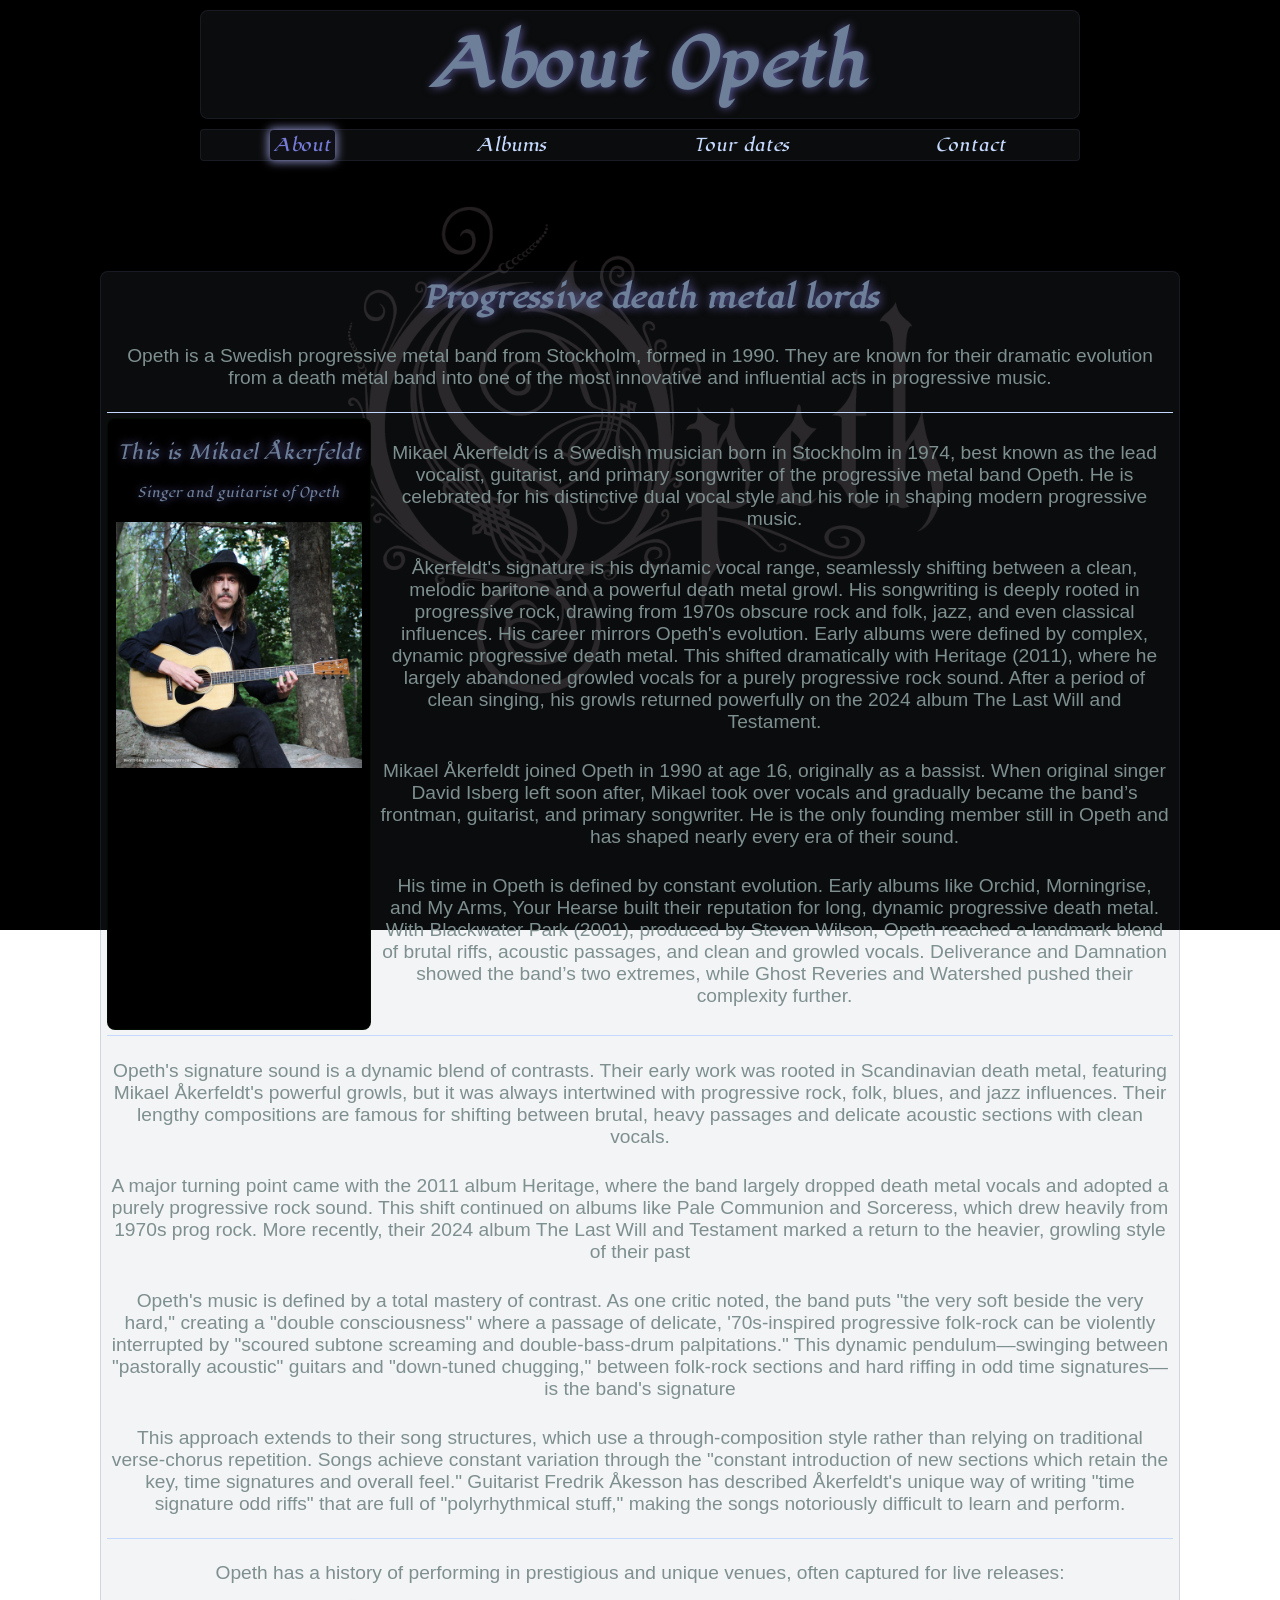
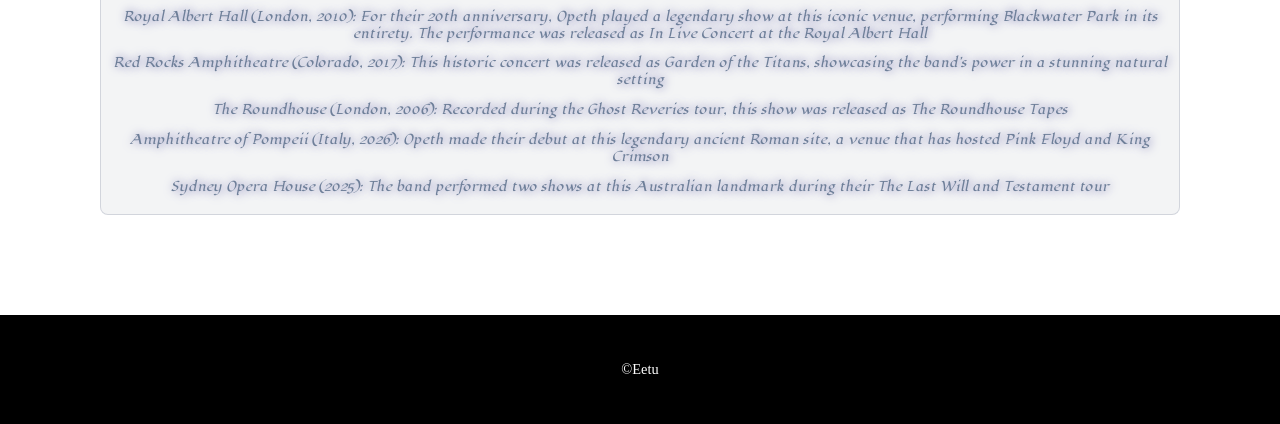
==== index.html @ fad4ced0 "first push - main" ====
<!DOCTYPE html>
<html lang="en">
<head>
    <meta charset="UTF-8">
    <meta name="viewport" content="width=device-width, initial-scale=1.0">
    <title>About</title>
    <link rel="stylesheet" href="./styles/styles.css">
    <link rel="stylesheet" href="./styles/header.css">
    <link rel="stylesheet" href="./styles/footer.css">
    <link rel="stylesheet" href="./styles/about.css"
    <link rel="preconnect" href="https://fonts.googleapis.com">
    <link rel="preconnect" href="https://fonts.gstatic.com" crossorigin>
    <link href="https://fonts.googleapis.com/css2?family=Lugrasimo&display=swap" rel="stylesheet">
</head>
<body>
    <header class="header">
        <div class="header__bgimg"></div>
        <h1 class="header__title">About Opeth</h1>
    </header>
    <nav class="menu">
        <div class="menu__item about__active"><a href="../pwd-opeth/index.html">About</a></div>
        <div class="menu__item "><a href="../pwd-opeth/html/albums.html">Albums</a></div>
        <div class="menu__item "><a href="../pwd-opeth/html/tourdates.html">Tour dates</a></div>
        <div class="menu__item "><a href="../pwd-opeth/html/contact.html">Contact</a></div>
    </nav>
    <main class="main">
        <div class="main__container">
            <div class="main__header">
                <h2 class="main__title">Progressive death metal lords</h2>
            </div>
            <div class="main__section">
                <p class="main__text">
                    Opeth is a Swedish progressive metal band from Stockholm, formed in 1990. 
                    They are known for their dramatic evolution from a death metal band into one of the most 
                    innovative and influential acts in progressive music.
                </p>                                            
            </div>
            <div class="main__section__img">
                <p class="main__section__img__text">This is Mikael Åkerfeldt</p>
                <p class="main__undertext">Singer and guitarist of Opeth</p>
                <div class="img__container">
                    <img src="./images/Mikael-Akerfeldt.png" alt="Mikael-Åkerfeldt" width="100%" height="auto">  
                </div>
            </div>
            <div class="main__section__text">
                <p class="main__text">
                    Mikael Åkerfeldt is a Swedish musician born in Stockholm in 1974, best known as the lead vocalist, guitarist, 
                    and primary songwriter of the progressive metal band Opeth. He is celebrated for his 
                    distinctive dual vocal style and his role in shaping modern progressive music.
                </p>
                <p class="main__text">
                    Åkerfeldt's signature is his dynamic vocal range, seamlessly shifting between a clean, melodic baritone and a powerful death metal growl. 
                    His songwriting is deeply rooted in progressive rock, drawing from 1970s obscure rock and folk, jazz, and even classical influences.
                    His career mirrors Opeth's evolution. Early albums were defined by complex, dynamic progressive death metal. 
                    This shifted dramatically with Heritage (2011), where he largely abandoned growled vocals for a purely progressive rock sound. 
                    After a period of clean singing, his growls returned powerfully on the 2024 album The Last Will and Testament.
                </p>
                <p class="main__text">
                    Mikael Åkerfeldt joined Opeth in 1990 at age 16, originally as a bassist. When original singer David Isberg left soon after, 
                    Mikael took over vocals and gradually became the band’s frontman, 
                    guitarist, and primary songwriter. He is the only founding member still in Opeth and has shaped nearly every era of their sound.
                </p>
                <p class="main__text">
                    His time in Opeth is defined by constant evolution. Early albums like Orchid, Morningrise, 
                    and My Arms, Your Hearse built their reputation for long, dynamic progressive death metal. With Blackwater Park (2001), 
                    produced by Steven Wilson, Opeth reached a landmark blend of brutal riffs, acoustic passages, 
                    and clean and growled vocals. Deliverance and Damnation showed the band’s two extremes, while Ghost Reveries and Watershed pushed their complexity further.
                </p>                
            </div>
            <div class="main__article">
                <p class="main__text">
                    Opeth's signature sound is a dynamic blend of contrasts. Their early work was rooted in Scandinavian death metal, 
                    featuring Mikael Åkerfeldt's powerful growls, but it was always intertwined with progressive rock, folk, blues, and jazz influences. 
                    Their lengthy compositions are famous for shifting between brutal, heavy passages and delicate acoustic sections with clean vocals.
                </p>
                <p class="main__text">
                    A major turning point came with the 2011 album Heritage, where the band largely dropped death metal vocals and 
                    adopted a purely progressive rock sound. This shift continued on albums like Pale Communion and Sorceress, which drew heavily from 1970s prog rock. 
                    More recently, their 2024 album The Last Will and Testament marked a return to the heavier, growling style of their past
                </p>
                <p class="main__text">
                    Opeth's music is defined by a total mastery of contrast. As one critic noted, the band puts "the 
                    very soft beside the very hard," creating a "double consciousness" where a passage of delicate, 
                    '70s-inspired progressive folk-rock can be violently interrupted by "scoured subtone screaming and double-bass-drum palpitations." 
                    This dynamic pendulum—swinging between "pastorally acoustic" guitars and "down-tuned chugging," 
                    between folk-rock sections and hard riffing in odd time signatures—is the band's signature
                </p>
                <p class="main__text">
                    This approach extends to their song structures, which use a through-composition style rather than 
                    relying on traditional verse-chorus repetition. Songs achieve constant variation through the "constant introduction of 
                    new sections which retain the key, time signatures and overall feel." Guitarist Fredrik Åkesson 
                    has described Åkerfeldt's unique way of writing "time signature odd riffs" that are full of "polyrhythmical stuff," 
                    making the songs notoriously difficult to learn and perform.
                </p>
                <div class="content__splitter"></div>
                <p class="main__text">
                    Opeth has a history of performing in prestigious and unique venues, often captured for live releases:
                </p>
                <p class="main__undertext">
                    Royal Albert Hall (London, 2010): For their 20th anniversary, Opeth played a legendary show at this iconic venue, 
                    performing Blackwater Park in its entirety. The performance was released as In Live Concert at the Royal Albert Hall
                </p>
                <p class="main__undertext">
                    Red Rocks Amphitheatre (Colorado, 2017): This historic concert 
                    was released as Garden of the Titans, showcasing the band's power in a stunning natural setting
                </p>
                <p class="main__undertext">
                    The Roundhouse (London, 2006): Recorded during the Ghost Reveries tour, this show was released as The Roundhouse Tapes
                </p>
                <p class="main__undertext">
                    Amphitheatre of Pompeii (Italy, 2026): Opeth made their debut at this legendary ancient Roman site, a venue that has hosted Pink Floyd and King Crimson
                </p>
                <p class="main__undertext">
                    Sydney Opera House (2025): The band performed two shows at this Australian landmark during their The Last Will and Testament tour
                </p>
            </div>                                                 
        </div>
    </main>
    <footer class="footer">
        <p class="footer__text">&copy;Eetu</p>
    </footer>
</body>
</html>
---- styles/styles.css ----
:root {
    --primary-font: "Lugrasimo", 'Lucida Calligraphy', 'Fondamento', cursive;
    --secondary-font: Inter, Haettenschweiler, 'Arial Narrow Bold', sans-serif;

    --primary-color: #6e7f99;
    --secondary-color: #c5d9ff;
    --third-color: #7e8f8f;
}

* {
    box-sizing: border-box;
}

html {
    height: 100vh;
}

body {
    margin: 0;
    background-image: url(../images/opeth_logo_big.jpg);
    background-repeat: no-repeat;
    background-size: cover;
    background-attachment: fixed;
    height: auto;
    background-position: center;
}

.menu {
    padding: 0;
    display: flex;
    flex-direction: row;
    width: 15%;
    background: #7e8a9117;
    border: 1px solid #4a567933;
    border-radius: 8px;
}

.menu__item {
    display: flex;
    padding: 4px;
    border-radius: 4px;
    opacity: 100%;
    font-size: 2vw;
    cursor: pointer;
    a {
        color: var(--secondary-color);
        text-decoration: none;
        font-family: var(--primary-font);
        text-align: center;
    }

    &:hover {
        background-color: #31325b;
        transition: color linear 0.4s;

        a {
            color: #e7f3f4;
        }
    }
}

.main {
    display: flex;
    height: 100%;
    padding: 64px;

}

.content {
    padding: 16px 0;
    display: grid;
    grid-template-columns: 1fr 1fr;
}

@media screen and (max-width: 600px) {
    .main {
        padding: 0 10px;
    }
    .menu {
        border-width: 1px;
        margin: 8px 48px;
        width: auto;
        display: grid;
        grid-template: 1fr 1fr / 1fr 1fr;
        height: 14vh;
        transition: none;
    }
    .menu__item {
        margin: auto;
        font-size: 5vw;
    }
}

@media screen and (min-width: 600px) {
    .menu {
        flex-direction: row;
        width: auto;
        justify-content: space-around;
        border-radius: 4px;
        margin: 20px;
        border-width: 1px;
    }
}

@media screen and (min-width: 1000px) {
    .main {
        padding: 100px;
    }

    .menu {
        margin: 10px 200px;
    }

    .menu__item {
        font-size: 1.3vw;
    }
}

@media screen and (min-width: 1400px) {
    .main {
        padding: 0 40px;
        margin: 100px;
    }
}

@media screen and (max-width: 1000px) {
    .main {
        height: 100%;
    }
}
---- styles/header.css ----
.header {
    font-family: var(--primary-font);
    font-weight: 400;
    font-style: normal;
    padding: 10px 0 10px 0;
    margin: 36px;
    border-radius: 8px;
    border-style: solid;
    border-width: 1px;
    background: #7e8a9117;
    border: 1px solid #4a567933;
}

.header__bgimg {
    display: flex;
    background-repeat: no-repeat;
    flex-grow: 1;
    width: 100%;
    height: auto;
}

.header__title {
    color: var(--primary-color);
    font-size: 6vw;
    margin: 0;
    padding-left: 2%;
    text-align: center;
    text-shadow: #615fa6 1px 0 10px;
}


@media screen and (min-width: 1000px) {
    .header {
        margin: 10px 200px;
    }
    .header__title {
        font-size: 5vw;
    }
}
---- styles/footer.css ----
.footer {
    padding: 32px;
    background-color: #000;
    height: 10%;
}

.footer__text {
    color: #fff;
    text-align: center;
    font-size: 0.9rem;
}

@media screen and (max-width: 600px) {
    .footer__text {
        font-size: 0.7rem;
    }
}
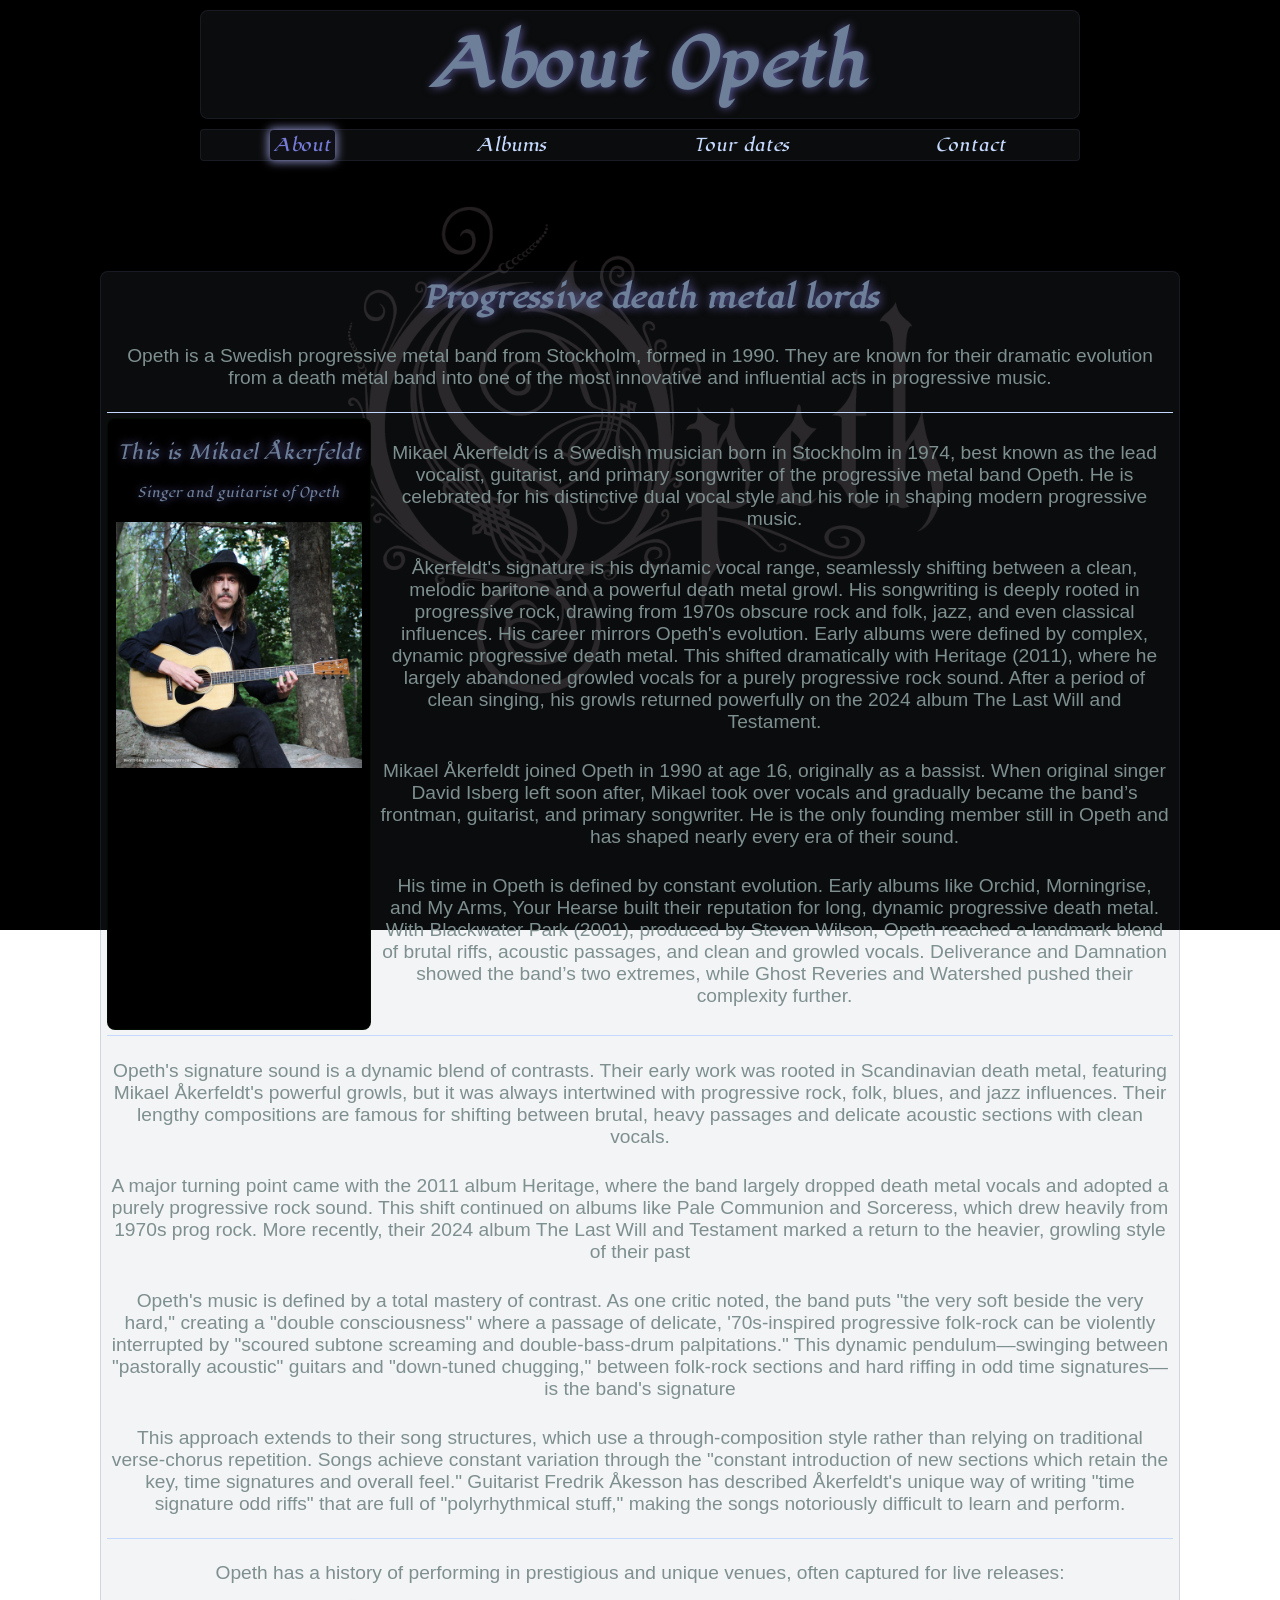
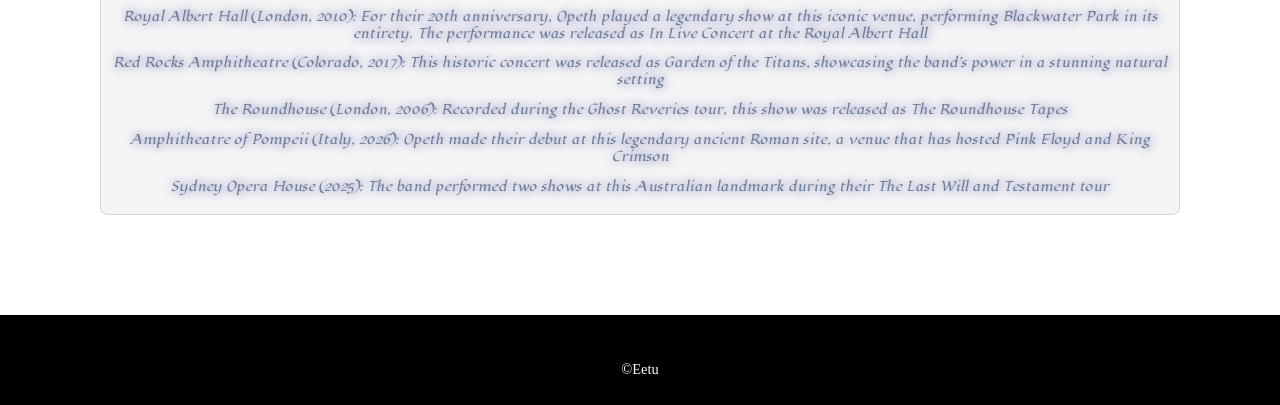
==== commit 60e86ed8: "page linking, height problem" ====
--- a/index.html
+++ b/index.html
@@ -18,10 +18,10 @@
         <h1 class="header__title">About Opeth</h1>
     </header>
     <nav class="menu">
-        <div class="menu__item about__active"><a href="../pwd-opeth/index.html">About</a></div>
-        <div class="menu__item "><a href="../pwd-opeth/html/albums.html">Albums</a></div>
-        <div class="menu__item "><a href="../pwd-opeth/html/tourdates.html">Tour dates</a></div>
-        <div class="menu__item "><a href="../pwd-opeth/html/contact.html">Contact</a></div>
+        <div class="menu__item about__active"><a href="./index.html">About</a></div>
+        <div class="menu__item "><a href="./html/albums.html">Albums</a></div>
+        <div class="menu__item "><a href="./html/tourdates.html">Tour dates</a></div>
+        <div class="menu__item "><a href="./html/contact.html">Contact</a></div>
     </nav>
     <main class="main">
         <div class="main__container">
--- a/styles/styles.css
+++ b/styles/styles.css
@@ -21,7 +21,7 @@
     background-repeat: no-repeat;
     background-size: cover;
     background-attachment: fixed;
-    height: auto;
+    min-height: 100vh;
     background-position: center;
 }
 
--- a/styles/footer.css
+++ b/styles/footer.css
@@ -1,7 +1,7 @@
 .footer {
     padding: 32px;
     background-color: #000;
-    height: 10%;
+    height: 10vh;
 }
 
 .footer__text {
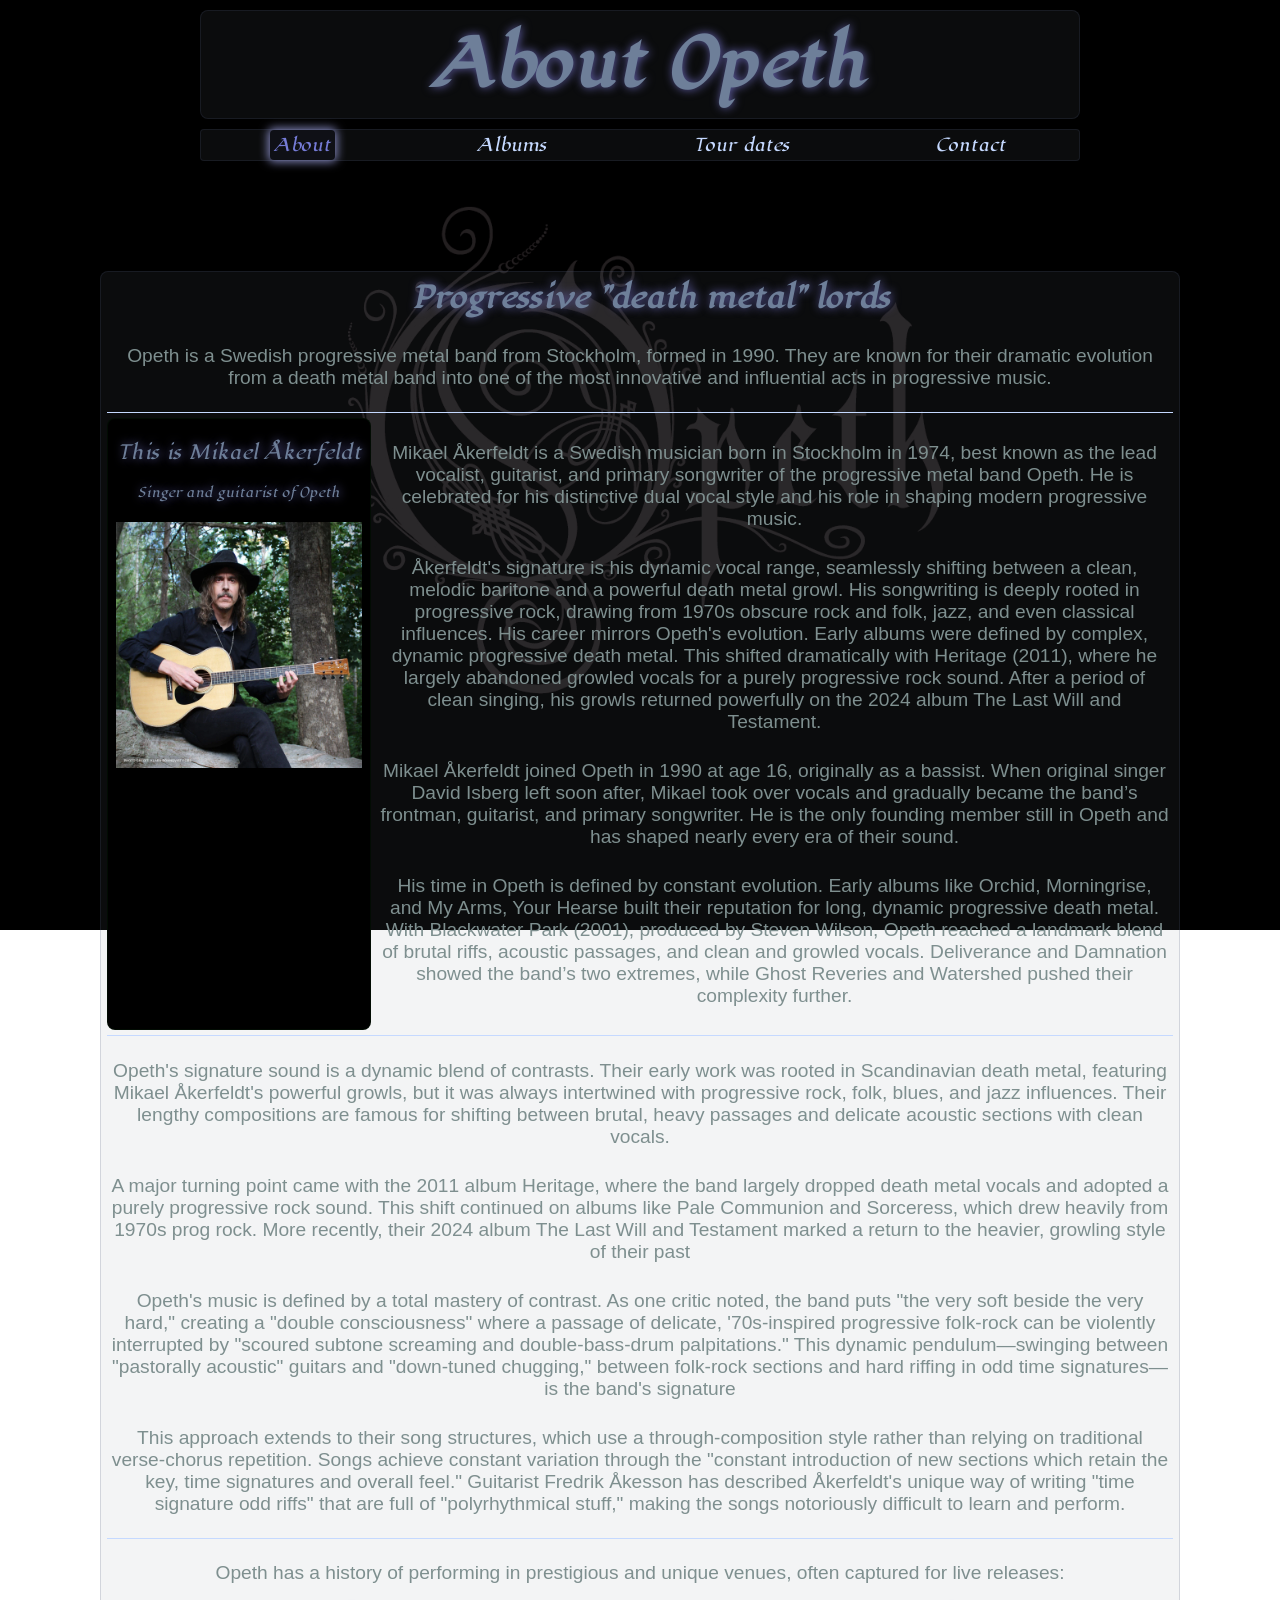
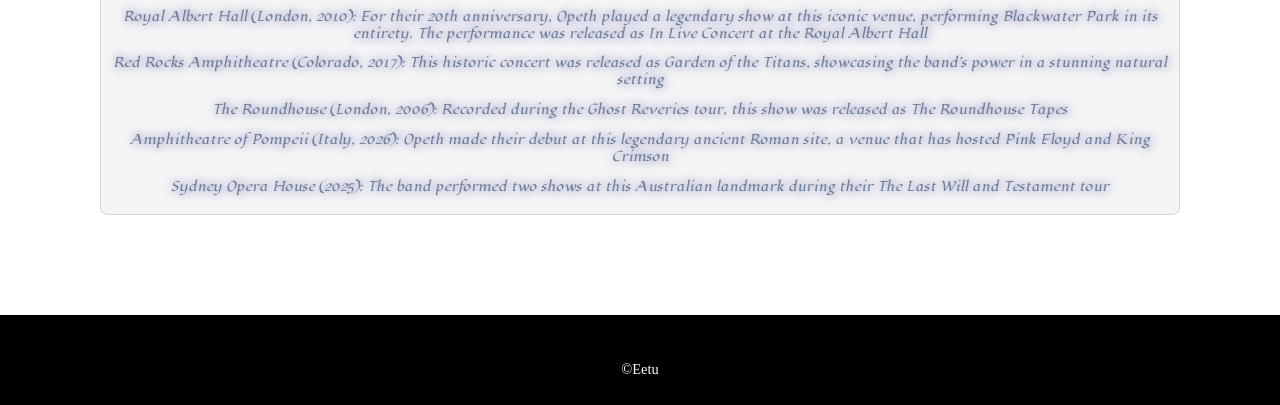
==== commit d8e42ec0: "first git bash cli push from home pc and main title change" ====
--- a/index.html
+++ b/index.html
@@ -26,7 +26,7 @@
     <main class="main">
         <div class="main__container">
             <div class="main__header">
-                <h2 class="main__title">Progressive death metal lords</h2>
+                <h2 class="main__title">Progressive "death metal" lords</h2>
             </div>
             <div class="main__section">
                 <p class="main__text">
